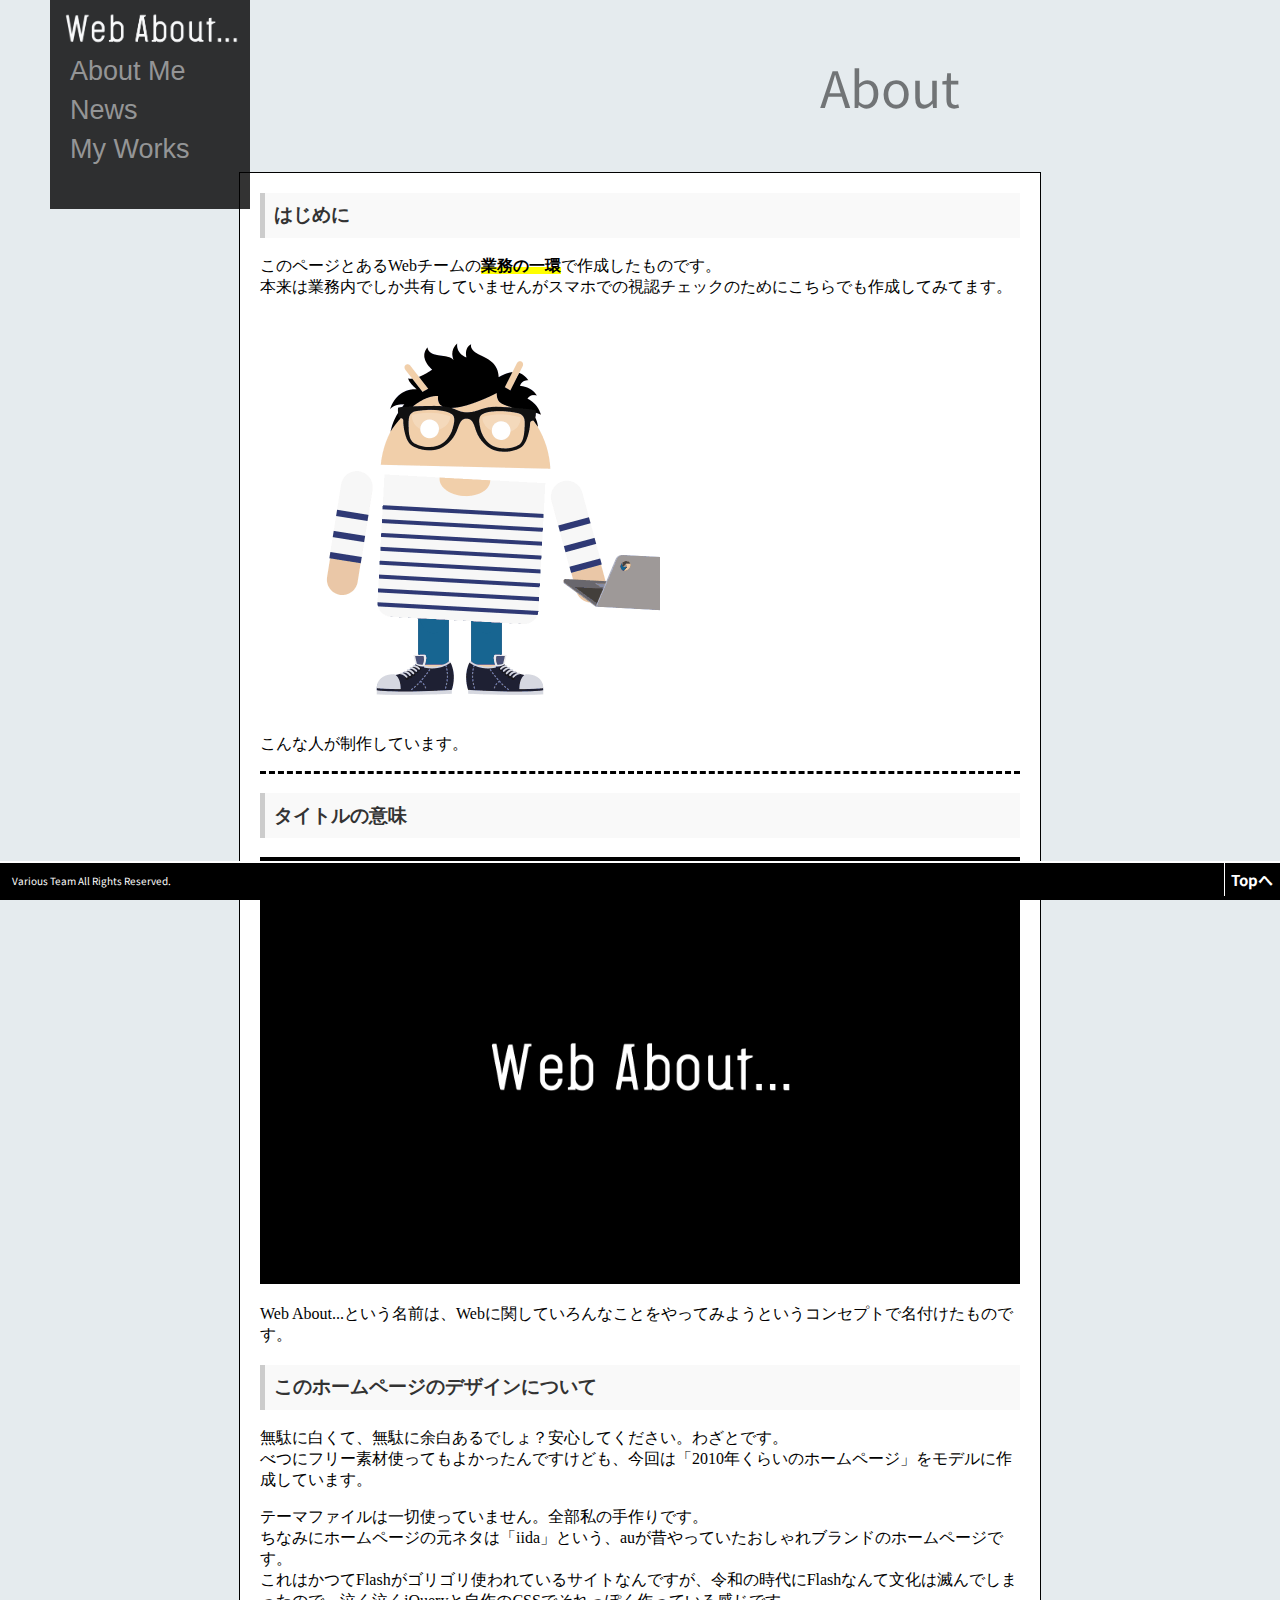
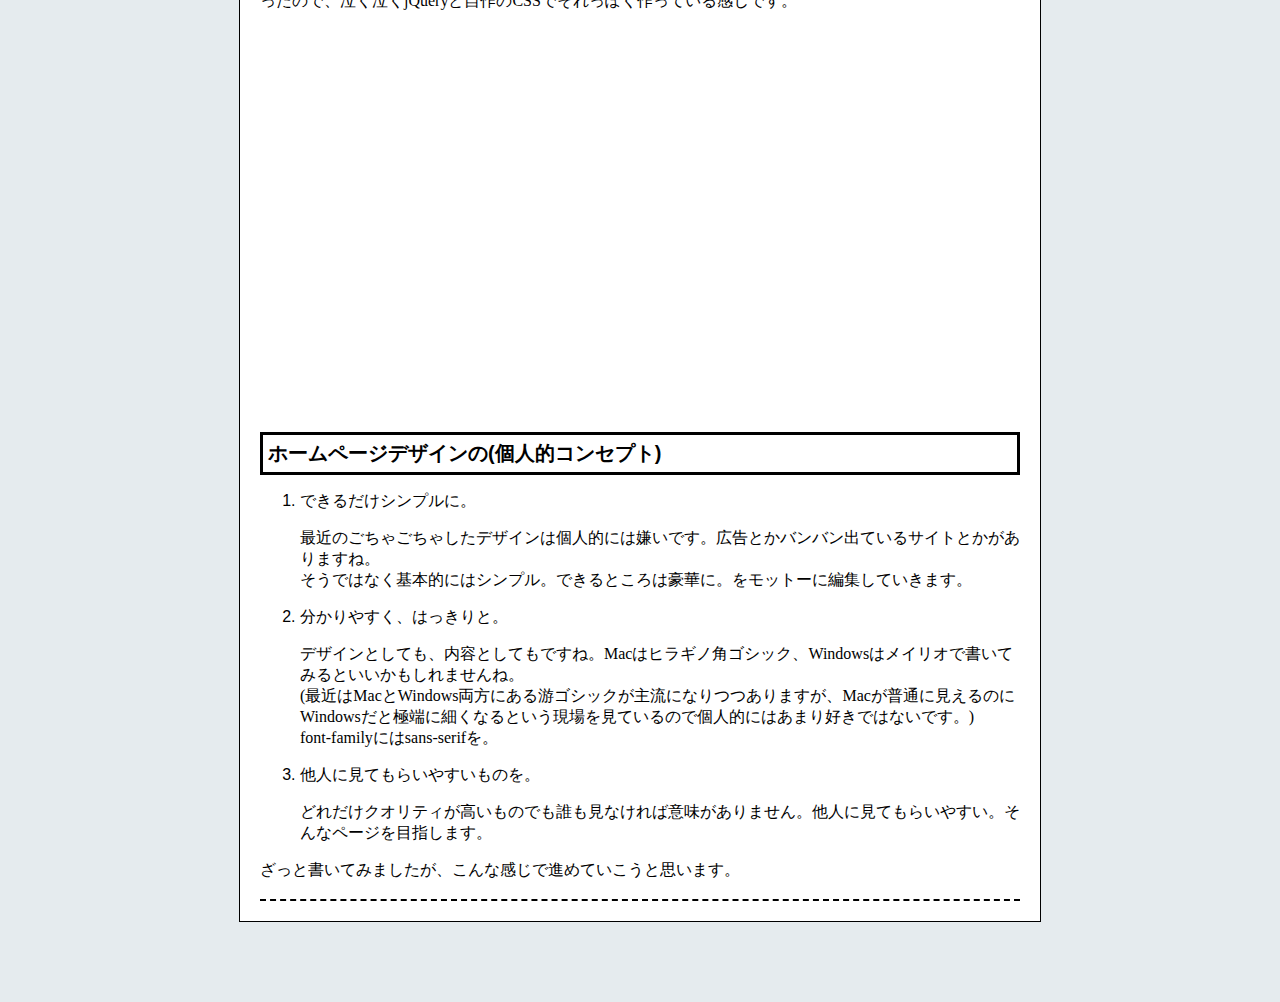
==== webpage/about.html @ a5b192ce "web check1" ====
<!DOCTYPE html>
<html>
    <head>
        <meta charset="UTF-8">
		<meta name="robots" content="noindex">
        <title>About : Web About...</title>
        <link rel="stylesheet" href="./css/commonstyle.css">
        <link rel="stylesheet" href="./css/article.css">
        <script type="text/javascript" src="./js/java.js"></script>
		<script type="text/javascript" src="./js/jquery-3.6.0.js"></script>
		<link rel="icon" href="./img/favicon.ico" type="image/x-icon">
    </head>
<noscript>
    <meta http-equiv="refresh" content="0;url=./noscript.html"/>
</noscript>
<body>
	<script>header();</script> <!--ヘッダー-->
<div class="thispage_wrapper">
    <div class="thispage_title">
        <p>About</p>
    </div>
</div>
<div class="wait">
	<img src="./img/loading.gif">
    <p>Now Loading...</p>
</div>
<div class="content-wrapper">
    <div class="content">
		<h3>はじめに</h3>
		<p>このページとあるWebチームの<span class="yellowmarker">業務の一環</span>で作成したものです。<br>
		本来は業務内でしか共有していませんがスマホでの視認チェックのためにこちらでも作成してみてます。</p>
		<img src="./img/and.GIF">
		<p>こんな人が制作しています。</p>
		<div class="bar-ma"></div>
	   <h3>タイトルの意味</h3>
	   <img src="img/about_me.png" style="width: 100%;">
	   <p>Web About...という名前は、Webに関していろんなことをやってみようというコンセプトで名付けたものです。</p> 
	   <h3>このホームページのデザインについて</h3>
            <p>無駄に白くて、無駄に余白あるでしょ？安心してください。わざとです。<br>べつにフリー素材使ってもよかったんですけども、今回は「2010年くらいのホームページ」をモデルに作成しています。</p>
            <p>テーマファイルは一切使っていません。全部私の手作りです。<br>
				ちなみにホームページの元ネタは「iida」という、auが昔やっていたおしゃれブランドのホームページです。<br>
				これはかつてFlashがゴリゴリ使われているサイトなんですが、令和の時代にFlashなんて文化は滅んでしまったので、泣く泣くjQueryと自作のCSSでそれっぽく作っている感じです。</p>
			<iframe width="100%" height="400px" src="https://www.youtube.com/embed/vInM5NNPo4A?start=2" title="YouTube video player" frameborder="0" allow="accelerometer; autoplay; clipboard-write; encrypted-media; gyroscope; picture-in-picture" allowfullscreen></iframe>
        <h4>ホームページデザインの(個人的コンセプト)</h4>
		<ol>
			<li>できるだけシンプルに。</li>
			<p>最近のごちゃごちゃしたデザインは個人的には嫌いです。広告とかバンバン出ているサイトとかがありますね。<br>
			そうではなく基本的にはシンプル。できるところは豪華に。をモットーに編集していきます。</p>
			<li>分かりやすく、はっきりと。</li>
			<p>デザインとしても、内容としてもですね。Macはヒラギノ角ゴシック、Windowsはメイリオで書いてみるといいかもしれませんね。<br>
			(最近はMacとWindows両方にある游ゴシックが主流になりつつありますが、Macが普通に見えるのにWindowsだと極端に細くなるという現場を見ているので個人的にはあまり好きではないです。)<br>
			font-familyにはsans-serifを。</p>
			<li>他人に見てもらいやすいものを。</li>
			<p>どれだけクオリティが高いものでも誰も見なければ意味がありません。他人に見てもらいやすい。そんなページを目指します。</p>
		</ol>
		<p>ざっと書いてみましたが、こんな感じで進めていこうと思います。</p>
			<!--<h3>最後に</h3></!-->
    </div>




</div>
<script>footer();</script> <!--フッター-->
</body>
</html>
---- webpage/css/commonstyle.css ----
@import url('https://fonts.googleapis.com/css2?family=Noto+Sans+JP:wght@500&display=swap');
html body{
    font-family: 'Noto Sans JP', sans-serif;
    margin: 0;
}
.main {
    position: relative;
}
.twitter {
    position: absolute;
    right: 10px;
    top: 225px;
    overflow: auto;
    height: 650px;
}
.wait {
    position: absolute;
    font-size: 25px;
    padding-left: 38%;
    padding-top: 200px;
    z-index: 20;
    font-family: 'Meiryo UI';
}
.wait img{
    margin-left: 60px;
}

.wrapper {
    min-height: 100vh;
}

.header {
    position: fixed;
    top: -1px;
    left: 50px;
    z-index: 1000;
    background-color: #000000;
    opacity: 0.8;
    width: 200px;
    height: 210px;
  }

.header_smart{
    display: none;
    position: fixed;
    z-index: 1000;
    background-color: #000000;
    width: 100%;
    height: 65px;
}

.header_smart img{
    padding: 10px;
    padding-left:5px;
}

.logo img{
    padding-top: 7px;
    width: 200px;
    height: auto;
}
.links a{
    text-align: left;
    font-size: 27px;
    color: #808080;
    padding-left:20px;
    padding-bottom:8px;
    display:block;
    text-decoration: none;
    font-family: 'Gill Sans', sans-serif;
}
.links a:hover {
    color: #ffffff;
}
.links_smart{
    float: right;
    display: flex;
}

.links_smart a{
    text-align: right;
    font-size: 21px;
    color: #808080;
    padding: 14px 20px;
    display:block;
    text-decoration: none;
    font-family: 'Gill Sans', sans-serif;
}
.links_smart a:hover {
    color: #ffffff;
}
.sociallogo img{
    width:20%;
    padding-top:3px;
    padding-left:20px;
    float:left;
}

.footer {
    width: 100%;
    height: auto;
    background-color: #000000;

    color: #ffffff;
    position: fixed;
    bottom: 0;
    border-top: 2px solid #ffffff;
    z-index:100000;
}

.footer-left {
    float: left;
    font-size: 10px;
    text-align: center;
    padding-left: 12px;
    padding-bottom: 2px;
}

.footer-left a{
    color:#ffffff;
}

.footer-right {
    float: right;
    font-size: 20px;
    text-align: center;

}

.thispage_wrapper {
    max-width:50%;
    margin:0 auto;
    margin-top: 0;
    position: relative;
    left: 250px;
}

.thispage_title {
    text-align: center;
    font-size: 50px;
    opacity: 0.5;
}
.footer-right a{
    color: #ffffff;
    font-size: 15px;
    text-align: center;
    padding: 6px;
    padding-right: 7px;
    font-family: 'Noto Sans JP', sans-serif !important;
    text-decoration: none;
    font-weight: bold;
    display:inline-block;
    border-left: 1px solid #ffffff;
}
.footer-right a:hover{
    color: #000000;
    background-color: #ffffff;
    display:inline-block;
}


/* ここからレスポンシブ */
@media screen and (max-width: 700px) {
    .thispage_wrapper {
        left: 119px;
        padding-top: 60px
    }
    .header {
        left:0px;
        display: none;
    }
    .header_smart {
        display: inline;
    }
    .footer-right {
        display: none;
    }
}

@media screen and (max-width: 1240px) {
    .thispage_wrapper {
        left: 119px;
        padding-top: 60px
    }
    .header {
        position: absolute;
    }

}
---- webpage/css/article.css ----
/* IE?知らないねそんな子。 */
body {
    background-color: #e5ebee;
}
img {
    border: 0px;
}
.content-wrapper {
    width: 800px;
    max-width:100%;
    margin: 0 auto;
    border: solid 1px;
    margin-bottom: 80px;
    background-color: #ffffff;
    display: none;
}

.content,.news {
    padding-bottom: 2px;
    background-color: #ffffff;
    margin: 20px;
    border-bottom: 2px dashed #000;
    font-family: Meiryo, sans-serif;
}

.news img{
    width: 100%;
    height: 100%;
}
.news2{
    padding-bottom: 2px;
    background-color: #ffffff;
    margin: 20px;
    font-family: Meiryo, sans-serif;
}

.newslist {
    padding-bottom: 2px;
    background-color: #ffffff;
    margin: 20px;
    border-bottom: 2px solid #000;
    font-family: Meiryo, sans-serif;
    overflow: auto;
    height: 150px; /*一覧の幅調整。overflowで縦スクできるように。*/
}
.newslist li {
    padding-bottom: 5px;
}

.content p,table,a{
    font-family: Meiryo;
}

h3 {
    padding: 0.5em;
    color: #333;
    background: #F9F9F9;
    border-left: solid 5px #ccc;
  }

.kurobox {
    padding: 0 4px;
    border: solid 3px #333;
  }
  
h4 {
    padding: 5px;
    border: 3px solid #000;
    font-size: 20px;
    margin:0;
}
span.yellowmarker {
    background: linear-gradient(transparent 60%,#ffff00 0);
    font-weight: bold;
}

span.angry {
    font-weight: bold;
    font-size: 32px;
}

.bar-ma {
    border-bottom: dashed #000;
}

@media screen and (max-width: 700px) {
    .content-wrapper{
        border-left: none;
        border-right: none;
        margin-top: 0;
    }

    .newslist{
        font-size: 13px;
    }
}

@media screen and (max-width:1240px) {
    .content-wrapper {
        margin-top: 100px;
    }
}
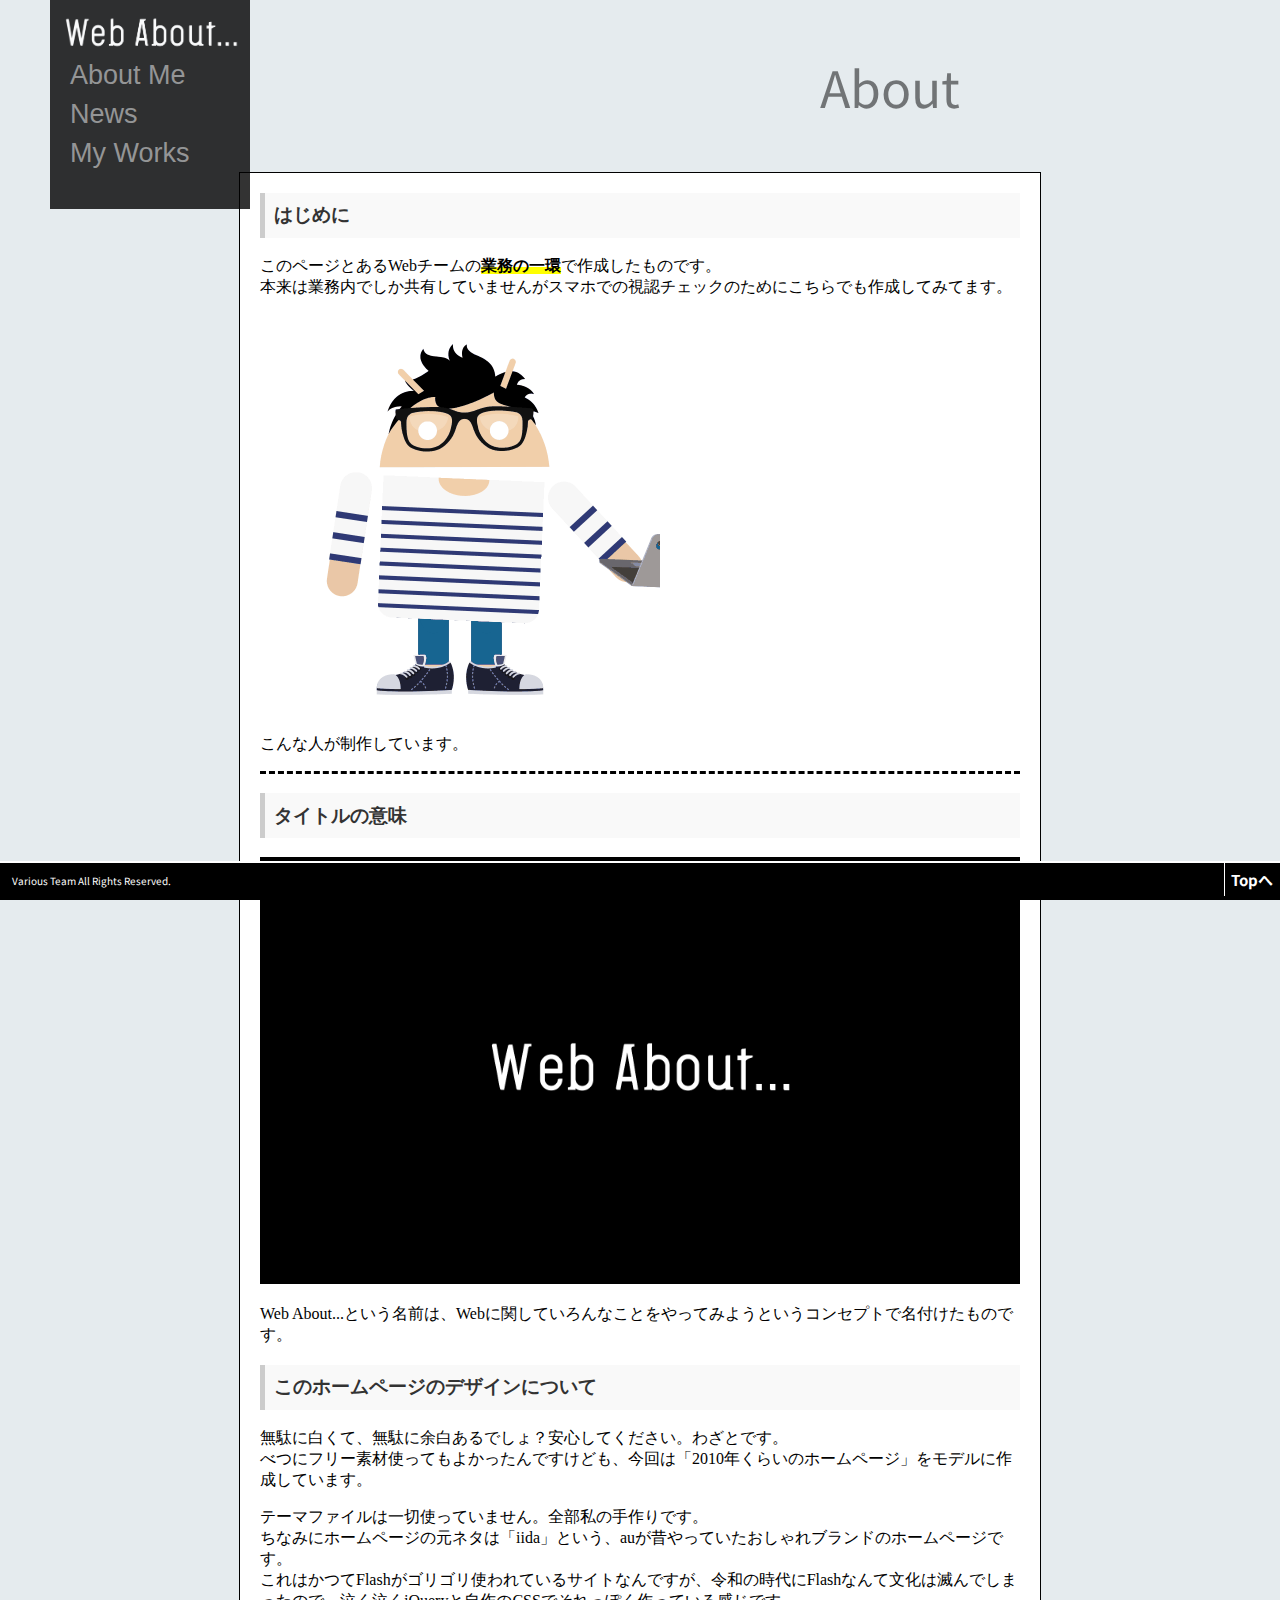
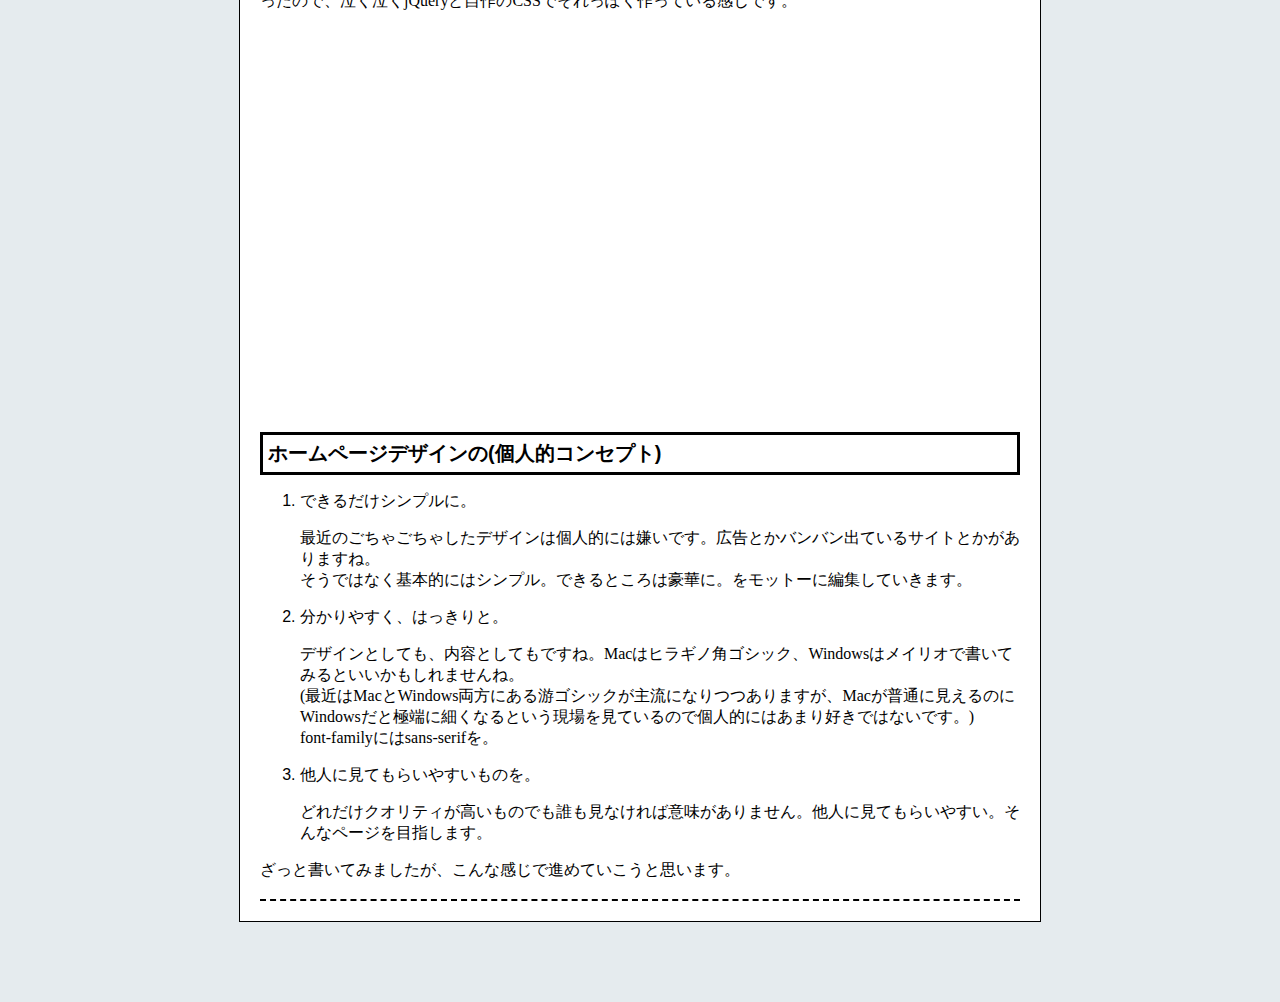
==== commit 95b15efd: "Responsive Edit" ====
--- a/webpage/about.html
+++ b/webpage/about.html
@@ -3,6 +3,7 @@
     <head>
         <meta charset="UTF-8">
 		<meta name="robots" content="noindex">
+		<meta name="viewport" content="width=device-width, initial-scale=1.0, maximum-scale=1.0, minimum-scale=1.0">
         <title>About : Web About...</title>
         <link rel="stylesheet" href="./css/commonstyle.css">
         <link rel="stylesheet" href="./css/article.css">
--- a/webpage/css/commonstyle.css
+++ b/webpage/css/commonstyle.css
@@ -46,7 +46,12 @@
     z-index: 1000;
     background-color: #000000;
     width: 100%;
-    height: 65px;
+    height: 70px;
+}
+
+.logo img{
+    height:25%;
+    margin-top:4px
 }
 
 .header_smart img{
@@ -160,6 +165,13 @@
 
 
 /* ここからレスポンシブ */
+@media screen and (max-width: 491px) {
+    .header_smart{
+        height: 120px;
+    }
+}
+
+
 @media screen and (max-width: 700px) {
     .thispage_wrapper {
         left: 119px;
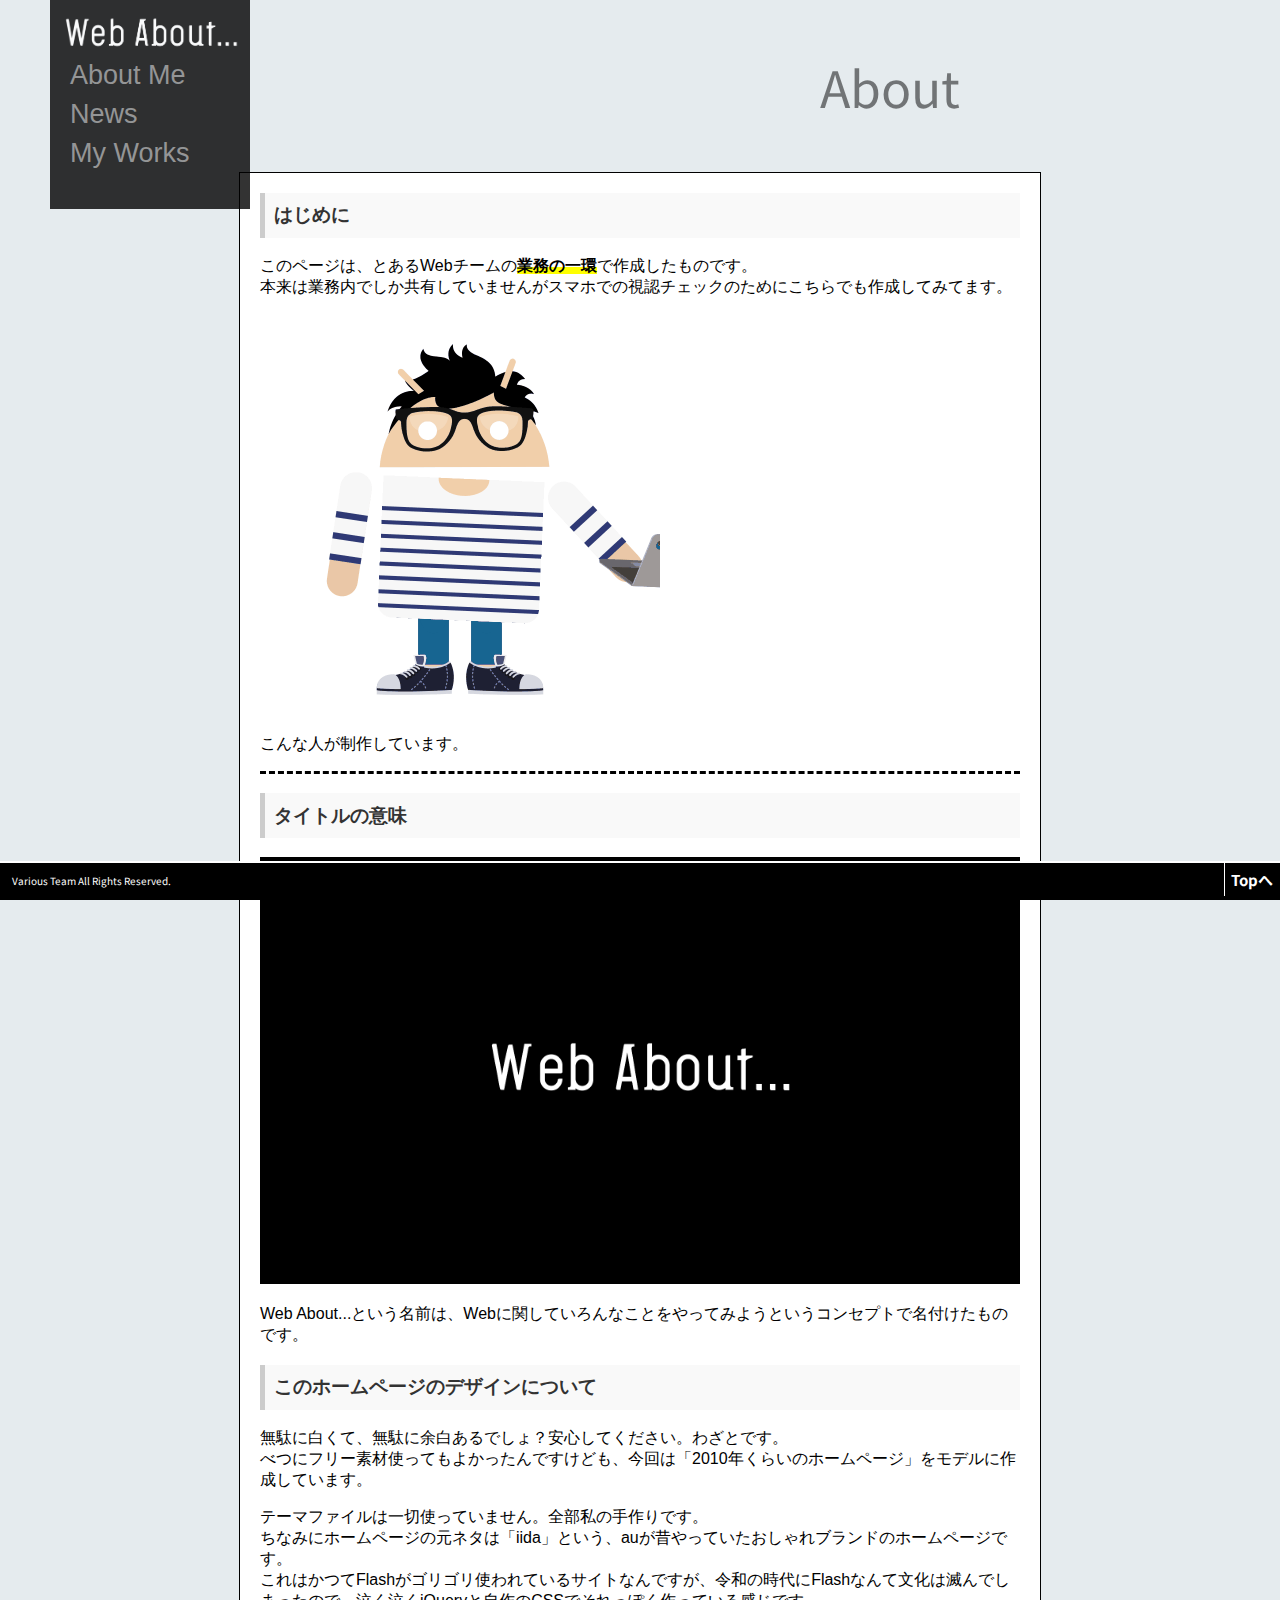
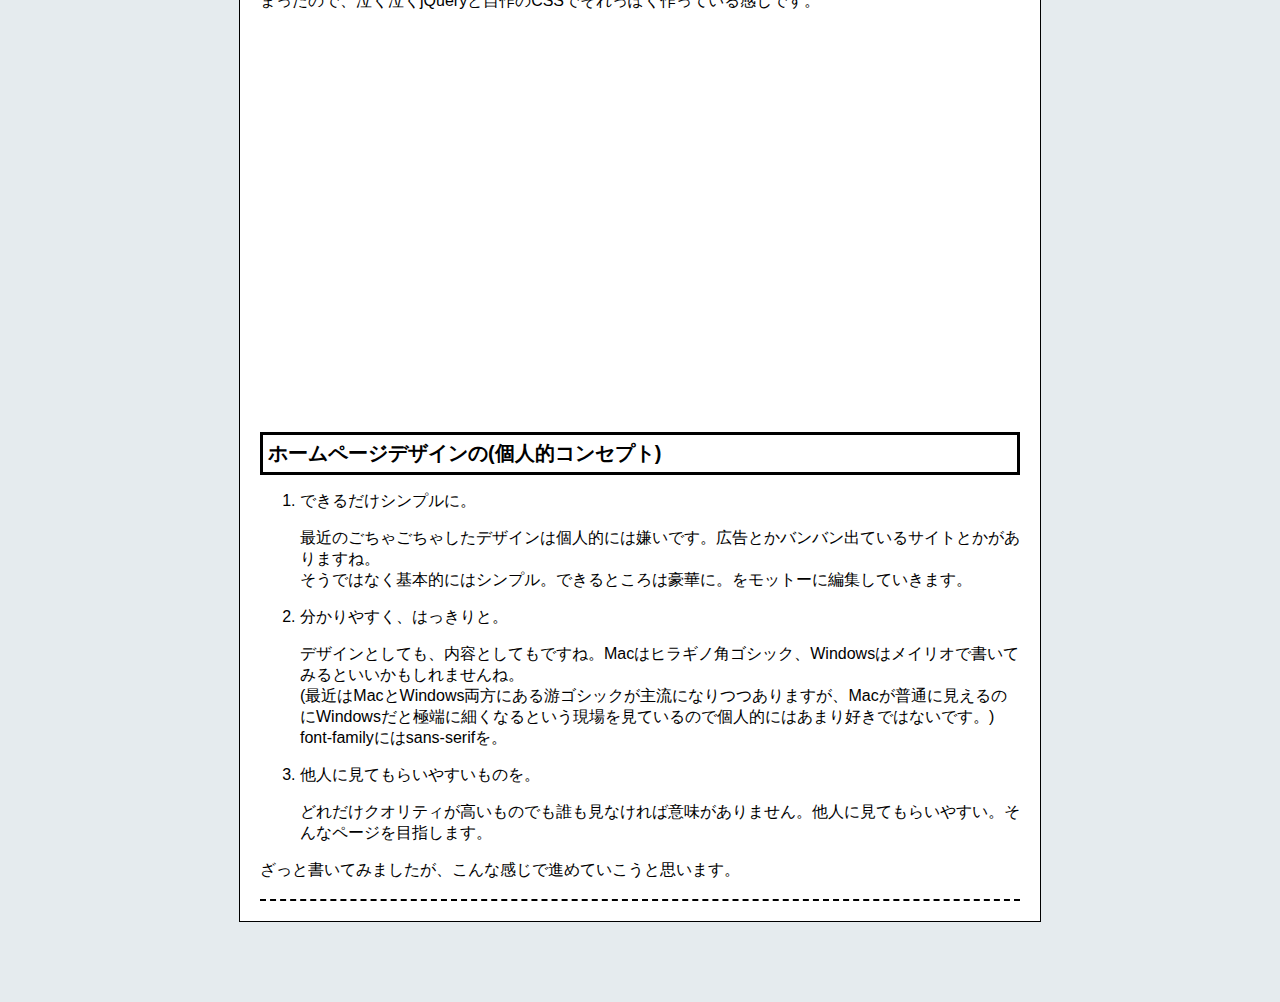
==== commit 81b5a1c0: "内容修正" ====
--- a/webpage/about.html
+++ b/webpage/about.html
@@ -28,7 +28,7 @@
 <div class="content-wrapper">
     <div class="content">
 		<h3>はじめに</h3>
-		<p>このページとあるWebチームの<span class="yellowmarker">業務の一環</span>で作成したものです。<br>
+		<p>このページは、とあるWebチームの<span class="yellowmarker">業務の一環</span>で作成したものです。<br>
 		本来は業務内でしか共有していませんがスマホでの視認チェックのためにこちらでも作成してみてます。</p>
 		<img src="./img/and.GIF">
 		<p>こんな人が制作しています。</p>
--- a/webpage/css/commonstyle.css
+++ b/webpage/css/commonstyle.css
@@ -19,7 +19,7 @@
     padding-left: 38%;
     padding-top: 200px;
     z-index: 20;
-    font-family: 'Meiryo UI';
+    font-family: 'Meiryo UI' sans-serif;
 }
 .wait img{
     margin-left: 60px;
--- a/webpage/css/article.css
+++ b/webpage/css/article.css
@@ -47,9 +47,6 @@
     padding-bottom: 5px;
 }
 
-.content p,table,a{
-    font-family: Meiryo;
-}
 
 h3 {
     padding: 0.5em;
